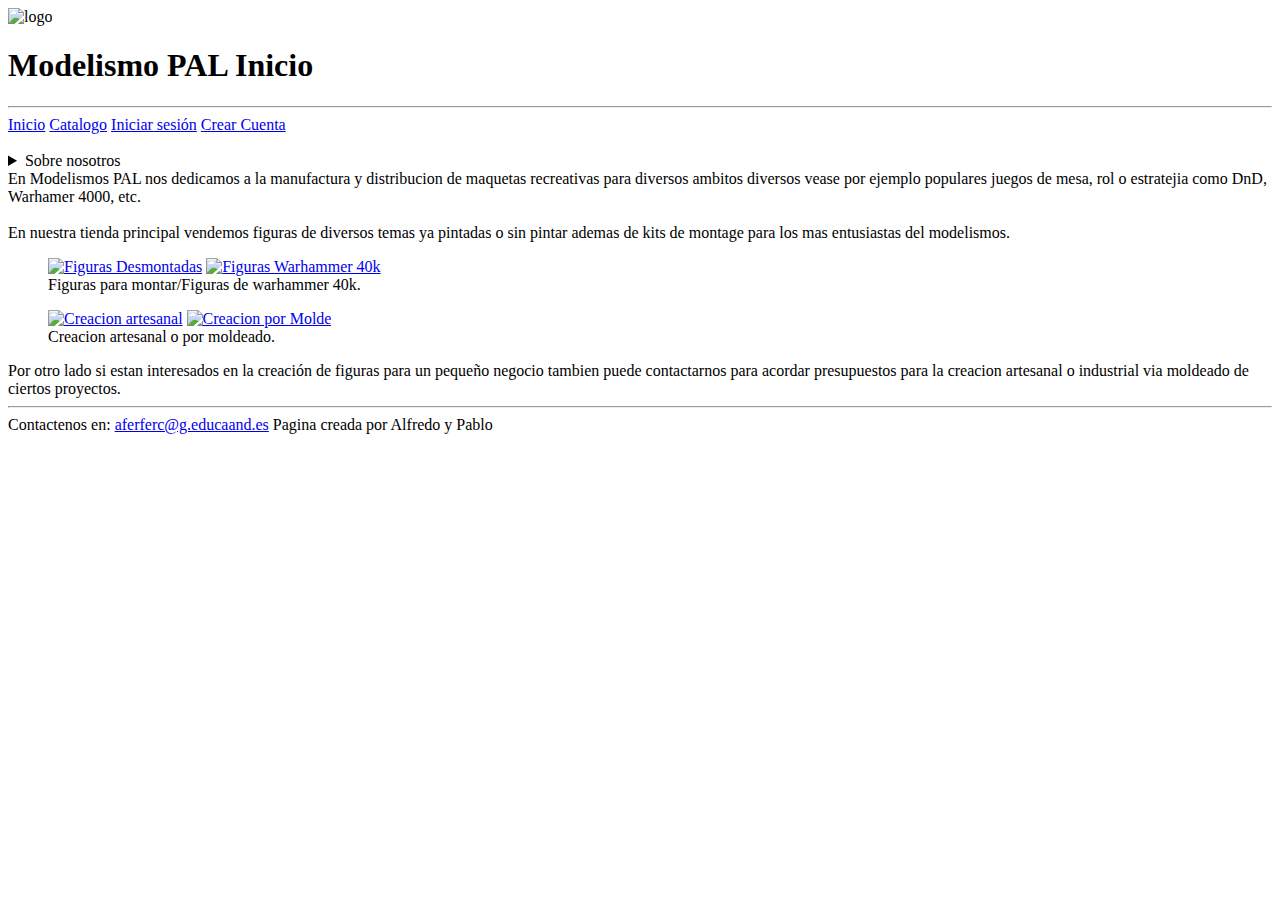
==== index.html @ df84dc41 "Update index.html" ====
<!DOCTYPE html>
<html lang="en">
<head>
    <meta charset="UTF-8">
    <meta name="viewport" content="width=device-width, initial-scale=1.0">
    <title>Modelismo PAL</title>
    <link rel="stylesheet" href="css/style.css">
</head>
<body>
    <header>
        <div>
            <img class="logo" src="imagenes/logo-removebg-preview.png" alt="logo">
        </div>
        <h1 id="titulo">Modelismo PAL Inicio</h1>
    </header>
    <hr id="hr-superior">
    <nav>
        <div class="separador-nav"></div>
        <a class="boton-nav" href="Index.html">Inicio</a>
        <a class="boton-nav" href="html/catalogo.html">Catalogo</a>
        <a class="boton-nav" href="html/inicio sesion.html">Iniciar sesión</a>
        <a class="boton-nav" href="html/registro cuenta.html">Crear Cuenta</a>
    </nav>
    <br>
    <div id="separador-izquierdo"></div>
    <section class="cuerpo-index">
        <details id="mini-info">
            <summary>Sobre nosotros</summary>
            <p>Modelismo Pal es una empresa nueva en el mercado en busca de un futuro prometedor. En la actualidad solo hacemos envios a zonas de Andalucia debido a la ubicacion de nuestro unico almacen y taller de trabajo. Aunque aun somos una tienda local, esperamos la expansion por toda españa y quiza a nivel intenaciona de nuestra empresa con muchoas ganas, si se siente interesado en el proyecto, por favor apoyenos haciendo pedidos de nuestros productos y recomiendenos a sus conocidos.</p>
        </details>
        <article id="info-1">
            <span>En Modelismos PAL nos dedicamos a la manufactura y distribucion de maquetas recreativas para diversos ambitos diversos vease por ejemplo populares juegos de mesa, rol o estratejia como DnD, Warhamer 4000, etc.</span>
        </article>
        <br>
        <article id="info-2">
            <span>En nuestra tienda principal vendemos figuras de diversos temas ya pintadas o sin pintar ademas de kits de montage para los mas entusiastas del modelismos. </span>
        </article>
        <article id="img-1">
            <figure>
                <a href="imagenes/figura desmontada.jfif"><img src="imagenes/Figura desmontada.jfif" alt="Figuras Desmontadas"></a>
                <a href="imagenes/figuras warhamer.jfif"><img src="imagenes/figuras warhamer.jfif" alt="Figuras Warhammer 40k"></a>
                <figcaption>Figuras para montar/Figuras de warhammer 40k.</figcaption>
            </figure> 
        </article>
        <article id="img-2">
            <figure>
                <a href="imagenes/soldado nonbre.jfif"><img src="imagenes/soldado nonbre.jfif" alt="Creacion artesanal"></a>
                <a href="imagenes/tanke molde.jfif"><img src="imagenes/tanke molde.jfif" alt="Creacion por Molde"></a>
                <figcaption>Creacion artesanal o por moldeado.</figcaption>
            </figure>
        </article>
        <article id="info-3">
            <span>Por otro lado si estan interesados en la creación de figuras para un pequeño negocio tambien puede contactarnos para acordar presupuestos para la creacion artesanal o industrial via moldeado de ciertos proyectos. </span>
        </article>
    </section>
    <div id="separador-derecho"></div>
    <hr id="hr-inferior">
    <footer>
        <span id="footer-text-izquierda">Contactenos en: <a href="mailto:aferferc@g.educaand.es">aferferc@g.educaand.es</a></span>
        <span id="footer-text-derecha">Pagina creada por Alfredo y Pablo</span>
    </footer>
</body>
</html>
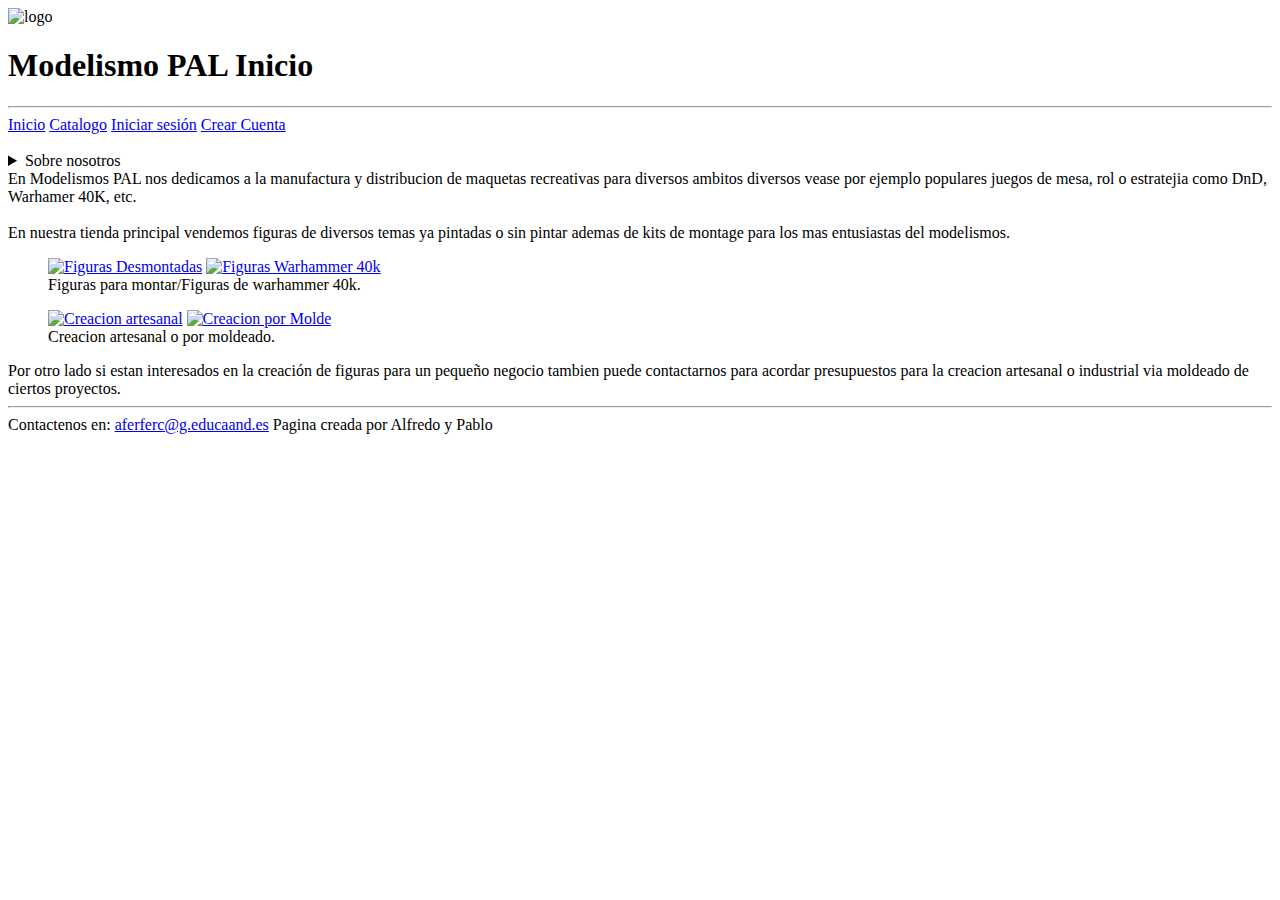
==== commit a0ba9102: "Update index.html" ====
--- a/index.html
+++ b/index.html
@@ -29,7 +29,7 @@
             <p>Modelismo Pal es una empresa nueva en el mercado en busca de un futuro prometedor. En la actualidad solo hacemos envios a zonas de Andalucia debido a la ubicacion de nuestro unico almacen y taller de trabajo. Aunque aun somos una tienda local, esperamos la expansion por toda españa y quiza a nivel intenaciona de nuestra empresa con muchoas ganas, si se siente interesado en el proyecto, por favor apoyenos haciendo pedidos de nuestros productos y recomiendenos a sus conocidos.</p>
         </details>
         <article id="info-1">
-            <span>En Modelismos PAL nos dedicamos a la manufactura y distribucion de maquetas recreativas para diversos ambitos diversos vease por ejemplo populares juegos de mesa, rol o estratejia como DnD, Warhamer 4000, etc.</span>
+            <span>En Modelismos PAL nos dedicamos a la manufactura y distribucion de maquetas recreativas para diversos ambitos diversos vease por ejemplo populares juegos de mesa, rol o estratejia como DnD, Warhamer 40K, etc.</span>
         </article>
         <br>
         <article id="info-2">
@@ -37,7 +37,7 @@
         </article>
         <article id="img-1">
             <figure>
-                <a href="imagenes/figura desmontada.jfif"><img src="imagenes/Figura desmontada.jfif" alt="Figuras Desmontadas"></a>
+                <a href="imagenes/figura desmontada.jfif"><img src="imagenes/figura desmontada.jfif" alt="Figuras Desmontadas"></a>
                 <a href="imagenes/figuras warhamer.jfif"><img src="imagenes/figuras warhamer.jfif" alt="Figuras Warhammer 40k"></a>
                 <figcaption>Figuras para montar/Figuras de warhammer 40k.</figcaption>
             </figure> 
@@ -59,5 +59,6 @@
         <span id="footer-text-izquierda">Contactenos en: <a href="mailto:aferferc@g.educaand.es">aferferc@g.educaand.es</a></span>
         <span id="footer-text-derecha">Pagina creada por Alfredo y Pablo</span>
     </footer>
+    <script src = "eventos.js/eventos.js"></script>
 </body>
 </html>
